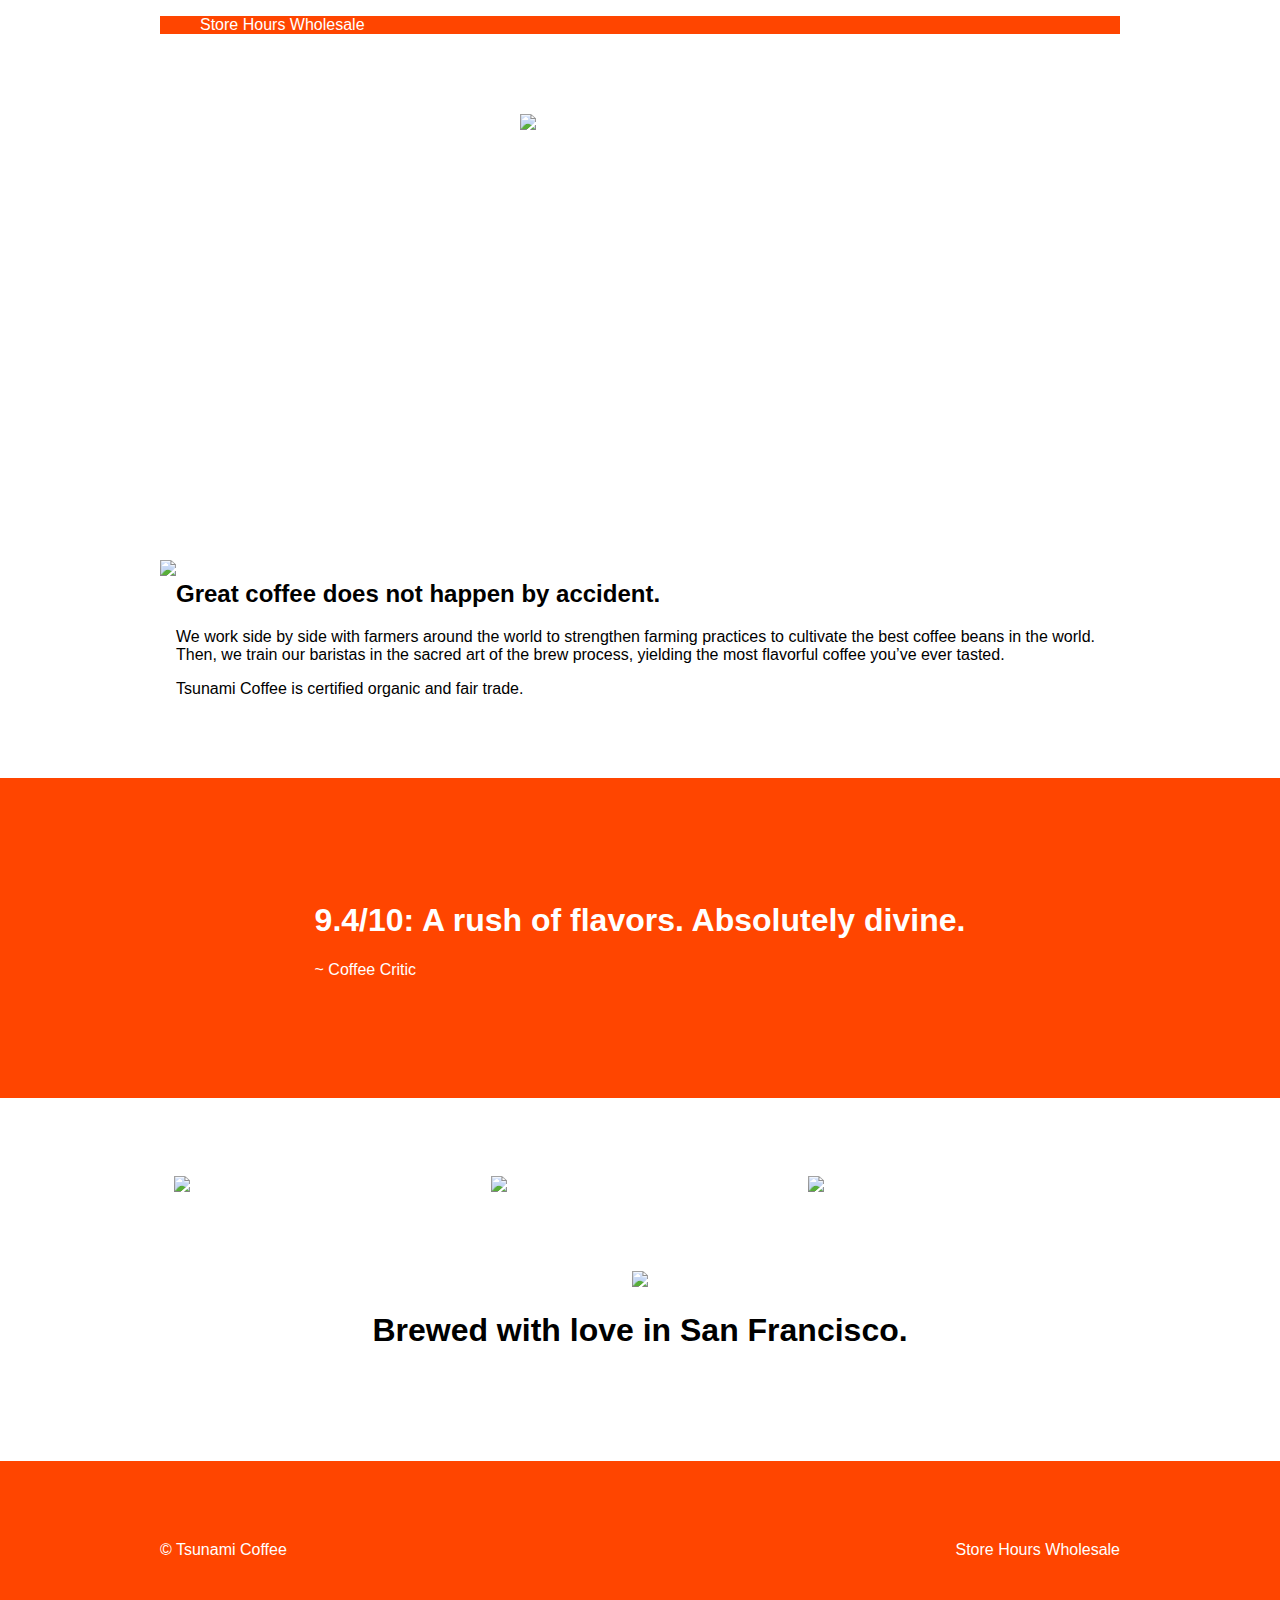
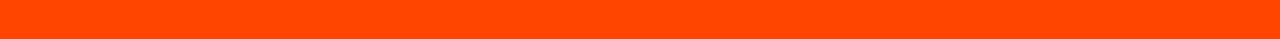
==== tsunami_coffee/index.html @ ad209ba6 "new website to practice responsive design" ====
<!DOCTYPE html>
<html>

<head>
  <title>Tsunami Coffee</title>
  <link rel="stylesheet" type="text/css" href="resources/css/reset.css">
  <link rel="stylesheet" type="text/css" href="style.css">
</head>

<body>
  <div class="main">
    <nav class="container">
      <ul>
        <li>Store</li>
        <li>Hours</li>
        <li>Wholesale</li>
      </ul>
    </nav>
    <img src="https://content.codecademy.com/courses/freelance-1/unit-5/tsunami-coffee/images/logo.png" />
  </div>

  <div class="container supporting">
    <img src="https://content.codecademy.com/courses/freelance-1/unit-5/tsunami-coffee/images/beans.png" />
    <div class="description">
      <h2>Great coffee does not happen by accident.</h2>
      <p>We work side by side with farmers around the world to strengthen farming practices to cultivate the best coffee beans in the world. Then, we train our baristas in the sacred art of the brew process, yielding the most flavorful coffee you’ve ever tasted.
      </p>
      <p>Tsunami Coffee is certified organic and fair trade.</p>
    </div>
  </div>

  <div class="rating">
    <div class="container">
      <h1>9.4/10: A rush of flavors. Absolutely divine.</h1>
      <p>~ Coffee Critic</p>
    </div>
  </div>

  <div class="container gallery">
    <img src="https://content.codecademy.com/courses/freelance-1/unit-5/tsunami-coffee/images/latte.png" />
    <img src="https://content.codecademy.com/courses/freelance-1/unit-5/tsunami-coffee/images/coffee-man.png" />
    <img src="https://content.codecademy.com/courses/freelance-1/unit-5/tsunami-coffee/images/pastries.png" />
    <div class="clearfix"></div>
  </div>

  <div class="container location">
    <img src="https://content.codecademy.com/courses/freelance-1/unit-5/tsunami-coffee/images/map.png" />
    <h1>Brewed with love in San Francisco.</h1>
  </div>

  <footer>
    <div class="container">
      <div class="copyright">
        &copy; Tsunami Coffee
      </div>

      <nav>
        <ul>
          <li>Store</li>
          <li>Hours</li>
          <li>Wholesale</li>
        </ul>
      </nav>
    </div>
  </footer>

</body>

</html>
---- tsunami_coffee/style.css ----
html,
body {
  font-family: Helvetica, sans-serif;
  font-size: 16px;
  margin: 0;
  background-color: white;
}

.container {
  max-width: 960px;
  margin: 0 auto;
}

.main {
  height: 30rem;
  padding-top: 1rem;
}

.main img {
  width: 15rem;
  display: block;
  margin: auto;
  margin-top: 5rem;
}

nav {
  background-color: OrangeRed;
  color: White;
}

ul {
  list-style: none;
  margin: 0;
}

li {
  display: inline-block;
}

.supporting,
.rating,
.gallery,
.location {
  margin: 4em auto;
}

.supporting {
  display: flex;
  align-items: flex-start;
  padding: 0 1rem;
}

.supporting img {

}

.rating {
  background-color: OrangeRed;
  height: 20rem;
  padding: 0 1rem;
  color: white;
  display: flex;
  justify-content: center;
  align-items: center;
}

.rating h1 {

}

.gallery img {
  display: block;
  width: 30%;
  margin: 1.5%;
  float: left;
}

.clearfix {
  clear: both;
}

.location {
  text-align: center;
  margin-bottom: 7rem;
}

.location img {

}

footer {
  background-color: OrangeRed;
  padding: 0 1rem;
}

footer .container {
  display: flex;
  align-items: center;
  justify-content: space-between;
  padding: 5em 0;
  color: white;
}
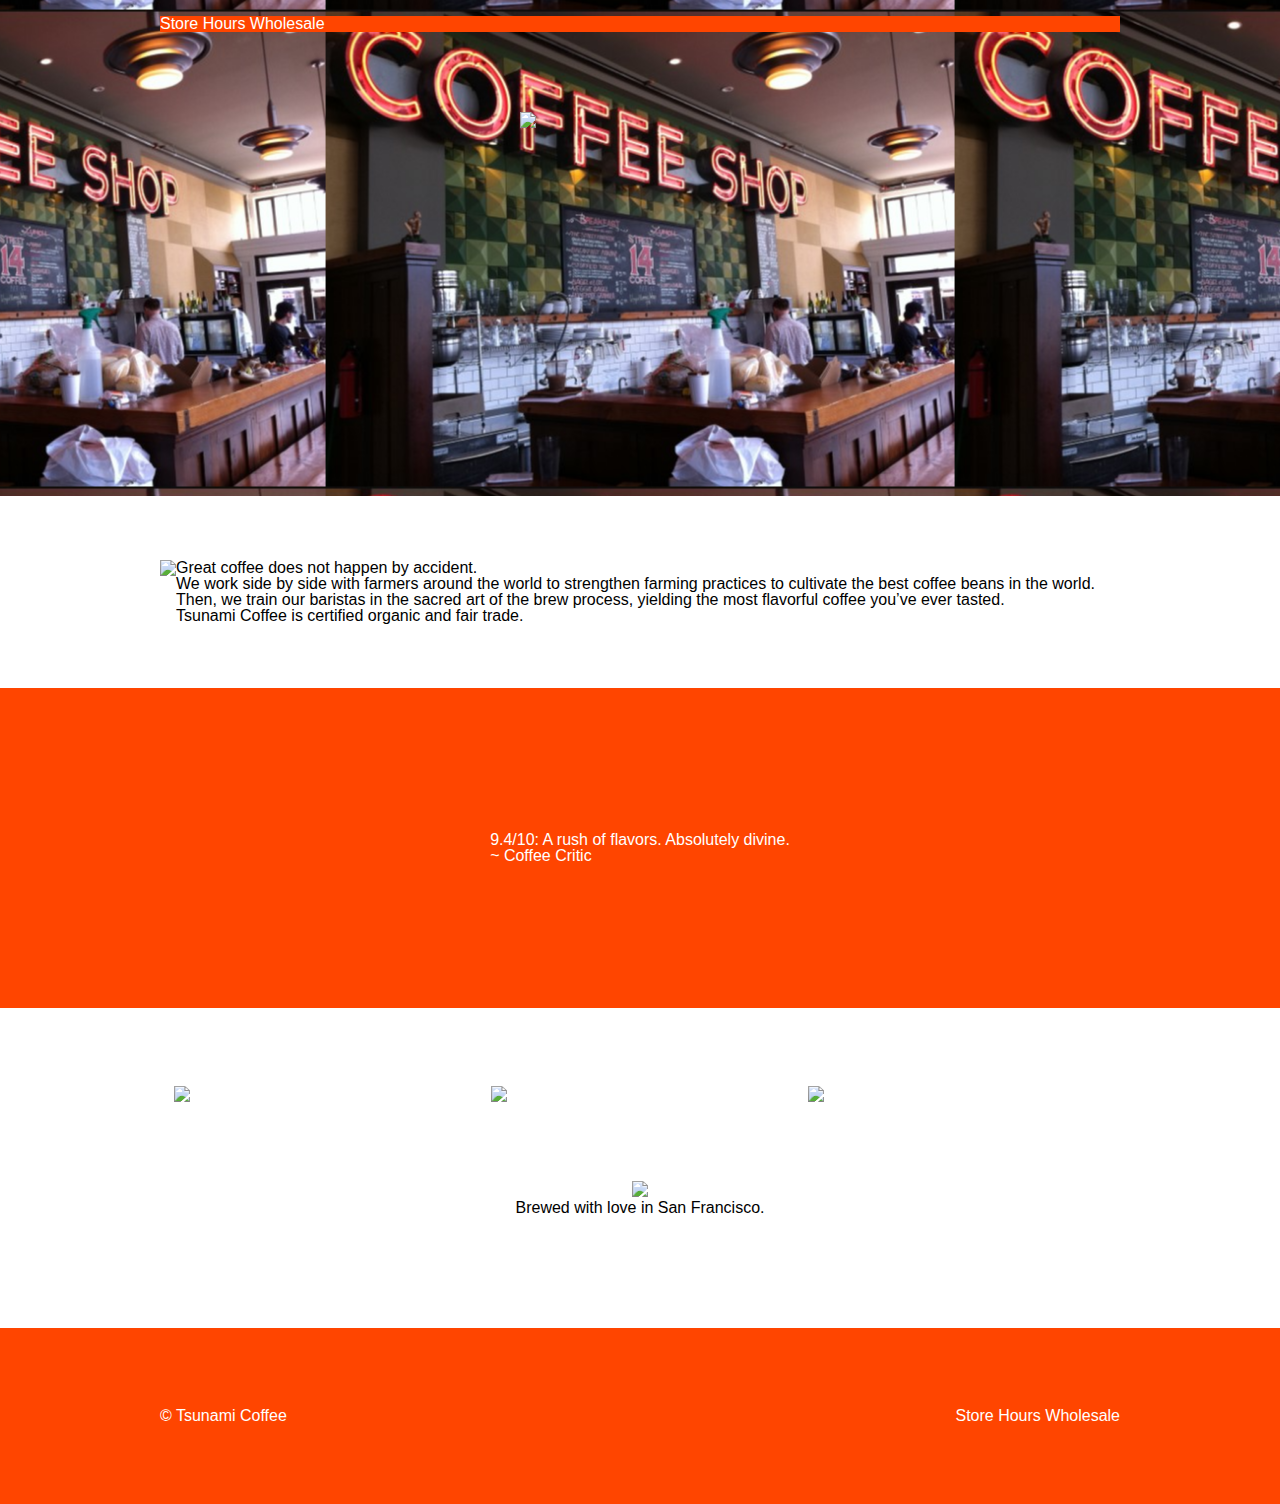
==== commit 140dd91d: "added new background photo" ====
--- a/tsunami_coffee/index.html
+++ b/tsunami_coffee/index.html
@@ -3,7 +3,7 @@
 
 <head>
   <title>Tsunami Coffee</title>
-  <link rel="stylesheet" type="text/css" href="resources/css/reset.css">
+  <link rel="stylesheet" type="text/css" href="reset.css">
   <link rel="stylesheet" type="text/css" href="style.css">
 </head>
 
--- a/tsunami_coffee/style.css
+++ b/tsunami_coffee/style.css
@@ -14,6 +14,8 @@
 .main {
   height: 30rem;
   padding-top: 1rem;
+  background-image: url('bg-photo.png');
+  background-position: center;
 }
 
 .main img {
